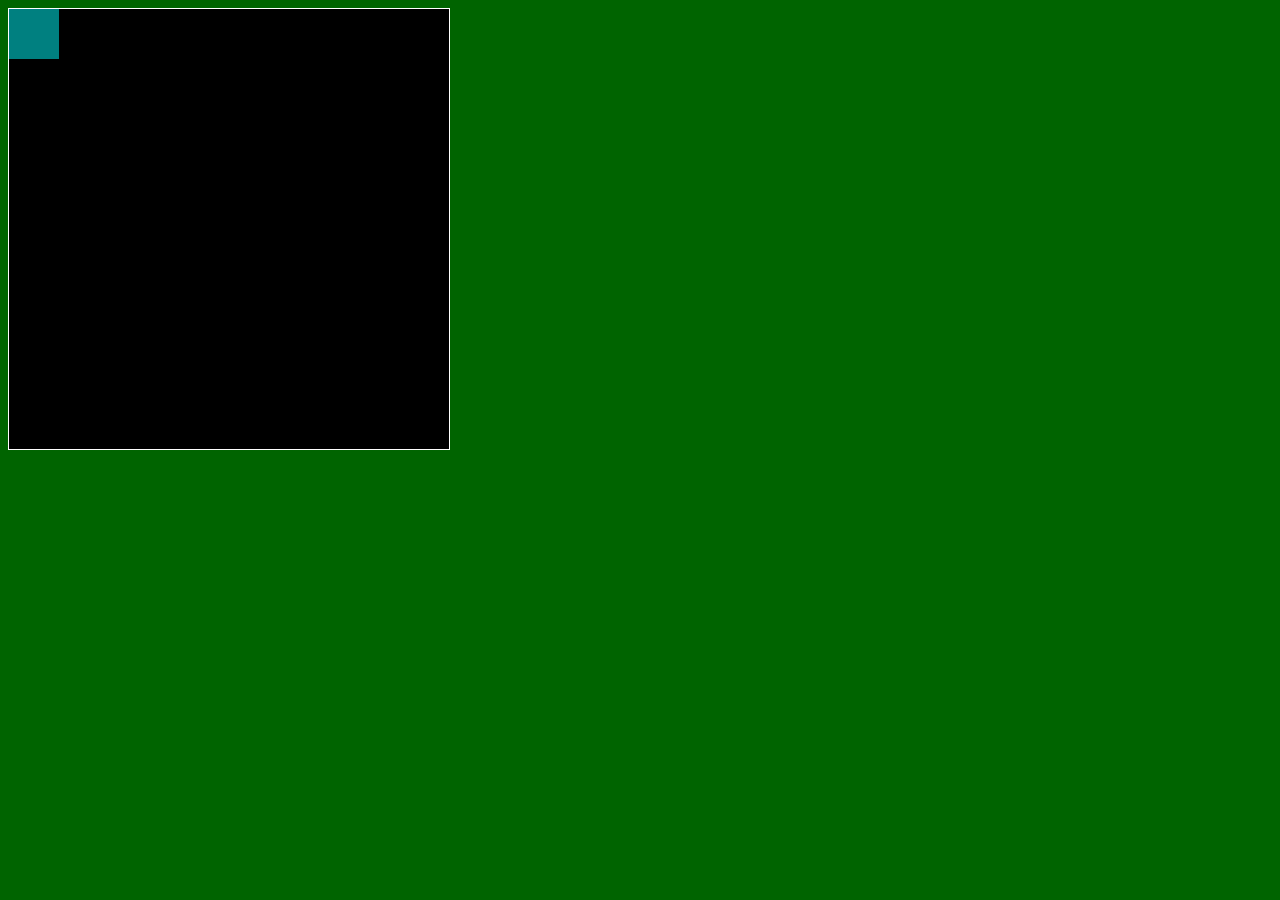
==== asd-projects/pong/index.html @ 656b68aa "moved ASD projects in" ====
<!DOCTYPE html>
<html>
  <head>
    <title>Title</title>
    <!-- Load CSS files -->
    <link rel="stylesheet" type="text/css" href="index.css">
    
    <!-- Load JavaScript files -->
    <script src="jquery.min.js"></script>
    <script src="index.js"></script>
  </head>
  
  <body>
    <div id='board'>
      <div id='gameItem'></div>
    </div>
  </body>
</html>
---- asd-projects/pong/index.css ----
body {
  background-color: darkgreen;
}

#board {
  width: 440px;
  height: 440px;
  border: 1px solid white;
  background-color: black;
  position: relative;
}

#gameItem {
  background-color: teal;
  width: 50px;
  height: 50px;
  position: absolute;
/*   left: 100px; */  /* Uncomment if you want to set a "starting" position */
/*   top: 100px;  */  /* Uncomment if you want to set a "starting" position */
}
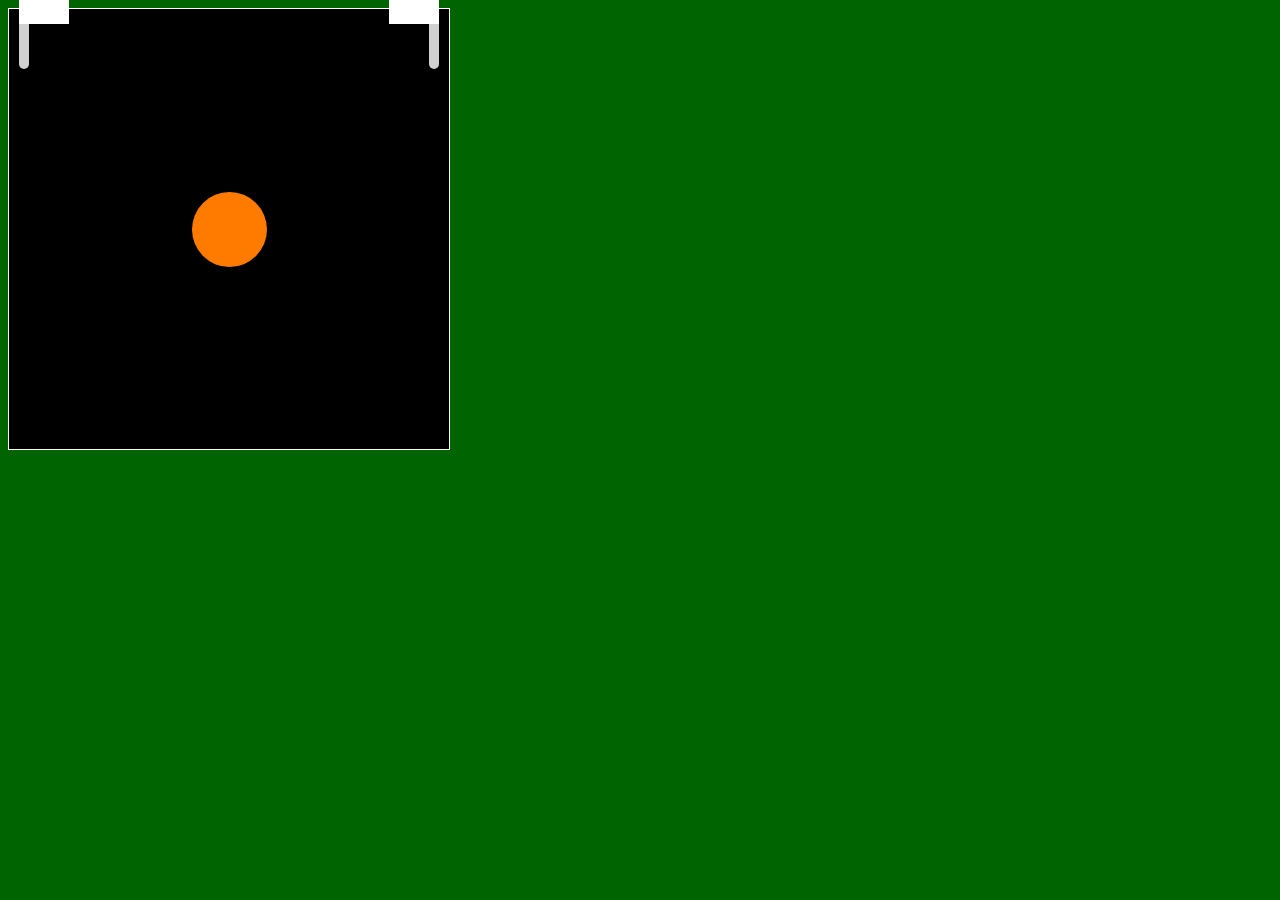
==== commit 96216284: "saving pong" ====
--- a/asd-projects/pong/index.html
+++ b/asd-projects/pong/index.html
@@ -12,7 +12,11 @@
   
   <body>
     <div id='board'>
-      <div id='gameItem'></div>
+      <div id="paddleLeft"></div>
+      <div id="paddleRight"></div>
+      <div id="ball"></div>
+      <div id="score1"></div>
+      <div id="score2"></div>
     </div>
   </body>
 </html>
--- a/asd-projects/pong/index.css
+++ b/asd-projects/pong/index.css
@@ -11,11 +11,51 @@
   position: relative;
 }
 
-#gameItem {
-  background-color: teal;
+
+#paddleLeft {
+  background-color: rgb(209, 209, 209);
+  width: 10px;
+  height: 50px;
+  border-radius: 15px;
+  position: absolute;
+  left: 10px;
+  top: 10px;
+}
+
+#paddleRight {
+  background-color: rgb(209, 209, 209);
+  width: 10px;
+  height: 50px;
+  border-radius: 15px;
+  position: absolute;
+  left: 420px;
+  top: 10px;
+}
+
+#ball {
+  background-color: rgb(255, 123, 0);
+  width: 75px;
+  height: 75px;
+  border-radius: 37.5px;
+  position: absolute;
+  left: 182.5px;
+  top: 182.5px;
+}
+
+#score1 {
+  background-color: rgb(255, 255, 255);
   width: 50px;
-  height: 50px;
+  height: 25px;
   position: absolute;
-/*   left: 100px; */  /* Uncomment if you want to set a "starting" position */
-/*   top: 100px;  */  /* Uncomment if you want to set a "starting" position */
+  left: 380px;
+  top: -10px;
 }
+
+#score2 {
+  background-color: rgb(255, 255, 255);
+  width: 50px;
+  height: 25px;
+  position: absolute;
+  left: 10px;
+  top: -10px;
+}
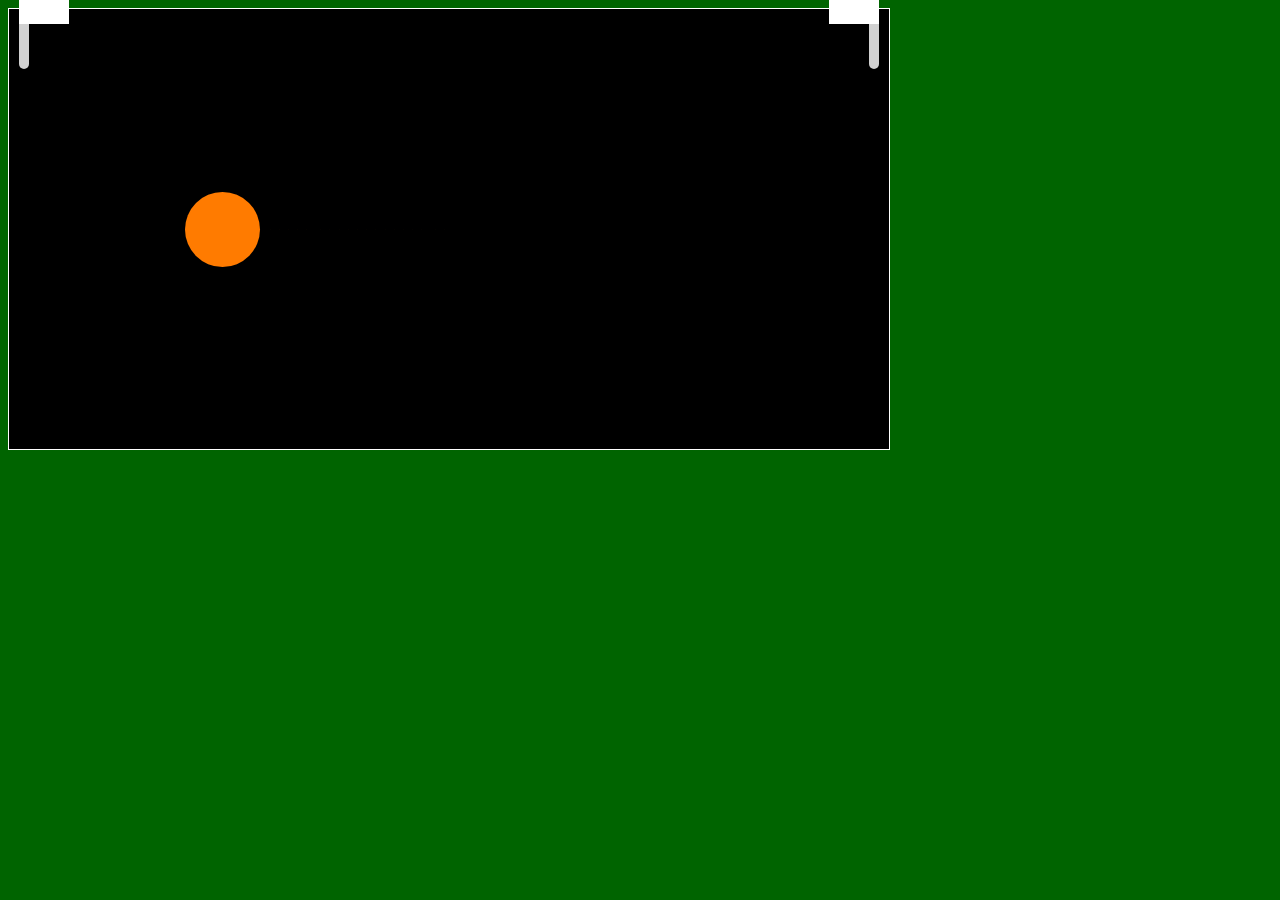
==== commit fc9476c1: "pong" ====
--- a/asd-projects/pong/index.html
+++ b/asd-projects/pong/index.html
@@ -12,8 +12,8 @@
   
   <body>
     <div id='board'>
-      <div id="paddleLeft"></div>
-      <div id="paddleRight"></div>
+      <div class = "paddle" id="paddleLeft"></div>
+      <div class = "paddle" id="paddleRight"></div>
       <div id="ball"></div>
       <div id="score1"></div>
       <div id="score2"></div>
--- a/asd-projects/pong/index.css
+++ b/asd-projects/pong/index.css
@@ -4,31 +4,28 @@
 }
 
 #board {
-  width: 440px;
+  width: 880px;
   height: 440px;
   border: 1px solid white;
   background-color: black;
   position: relative;
 }
 
-
-#paddleLeft {
+.paddle {
   background-color: rgb(209, 209, 209);
   width: 10px;
   height: 50px;
   border-radius: 15px;
   position: absolute;
+}
+
+#paddleLeft {
   left: 10px;
   top: 10px;
 }
 
 #paddleRight {
-  background-color: rgb(209, 209, 209);
-  width: 10px;
-  height: 50px;
-  border-radius: 15px;
-  position: absolute;
-  left: 420px;
+  left: 860px;
   top: 10px;
 }
 
@@ -38,7 +35,7 @@
   height: 75px;
   border-radius: 37.5px;
   position: absolute;
-  left: 182.5px;
+  left: 365px;
   top: 182.5px;
 }
 
@@ -47,7 +44,7 @@
   width: 50px;
   height: 25px;
   position: absolute;
-  left: 380px;
+  left: 820px;
   top: -10px;
 }
 
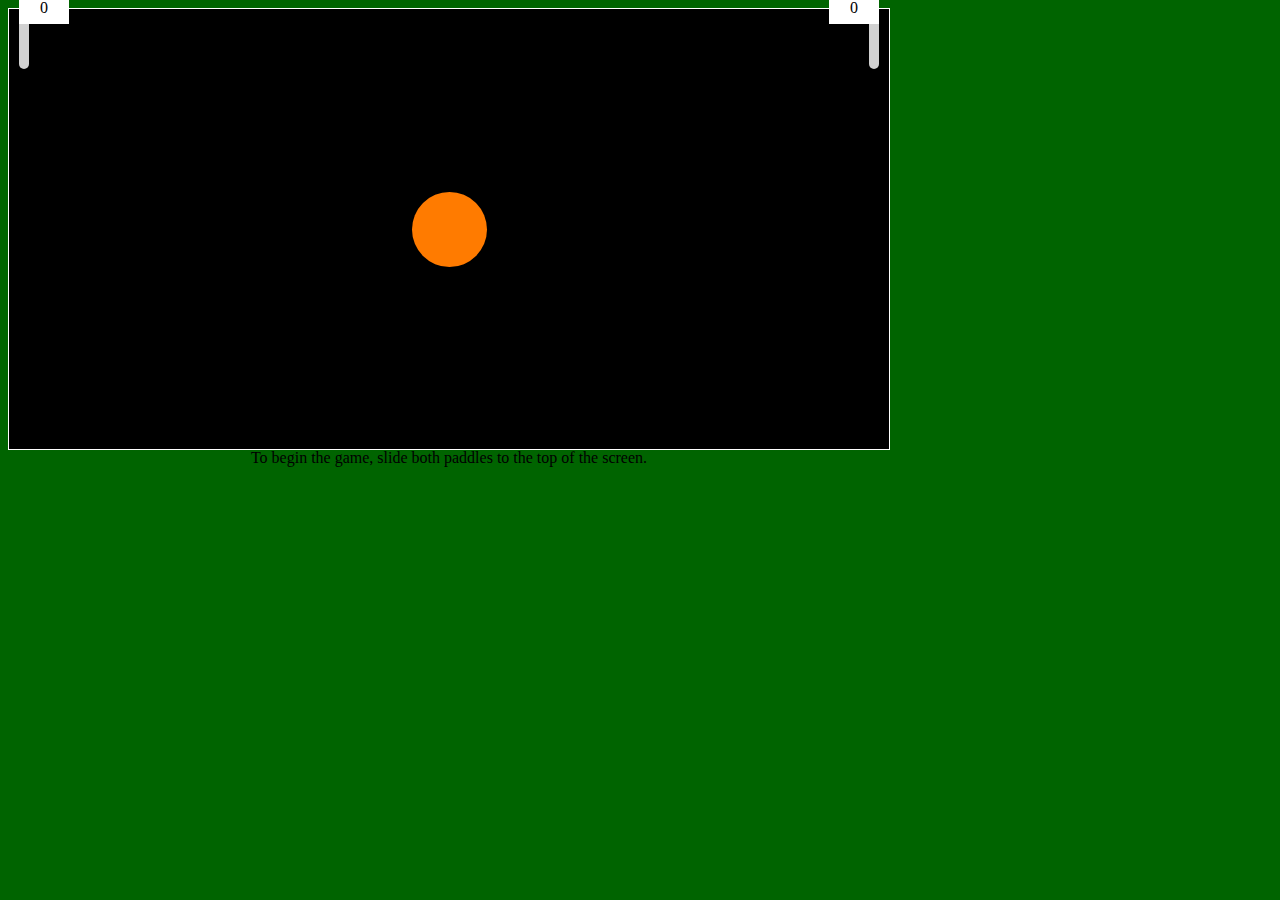
==== commit c60750a1: "saving pong" ====
--- a/asd-projects/pong/index.html
+++ b/asd-projects/pong/index.html
@@ -15,8 +15,9 @@
       <div class = "paddle" id="paddleLeft"></div>
       <div class = "paddle" id="paddleRight"></div>
       <div id="ball"></div>
-      <div id="score1"></div>
-      <div id="score2"></div>
+      <div id="score1">score1</div>
+      <div id="score2">score2</div>
+      <div id="textBox"></div>
     </div>
   </body>
 </html>
--- a/asd-projects/pong/index.css
+++ b/asd-projects/pong/index.css
@@ -35,8 +35,8 @@
   height: 75px;
   border-radius: 37.5px;
   position: absolute;
-  left: 365px;
-  top: 182.5px;
+  left: calc(50% - 37.5px);
+  top: calc(50% - 37.5px);
 }
 
 #score1 {
@@ -46,6 +46,7 @@
   position: absolute;
   left: 820px;
   top: -10px;
+  text-align: center
 }
 
 #score2 {
@@ -55,4 +56,14 @@
   position: absolute;
   left: 10px;
   top: -10px;
+  text-align: center
 }
+
+#textBox {
+  width: 860px;
+  height: 80px;
+  position: absolute;
+  left: 10px;
+  top: 440px;
+  text-align: center
+}
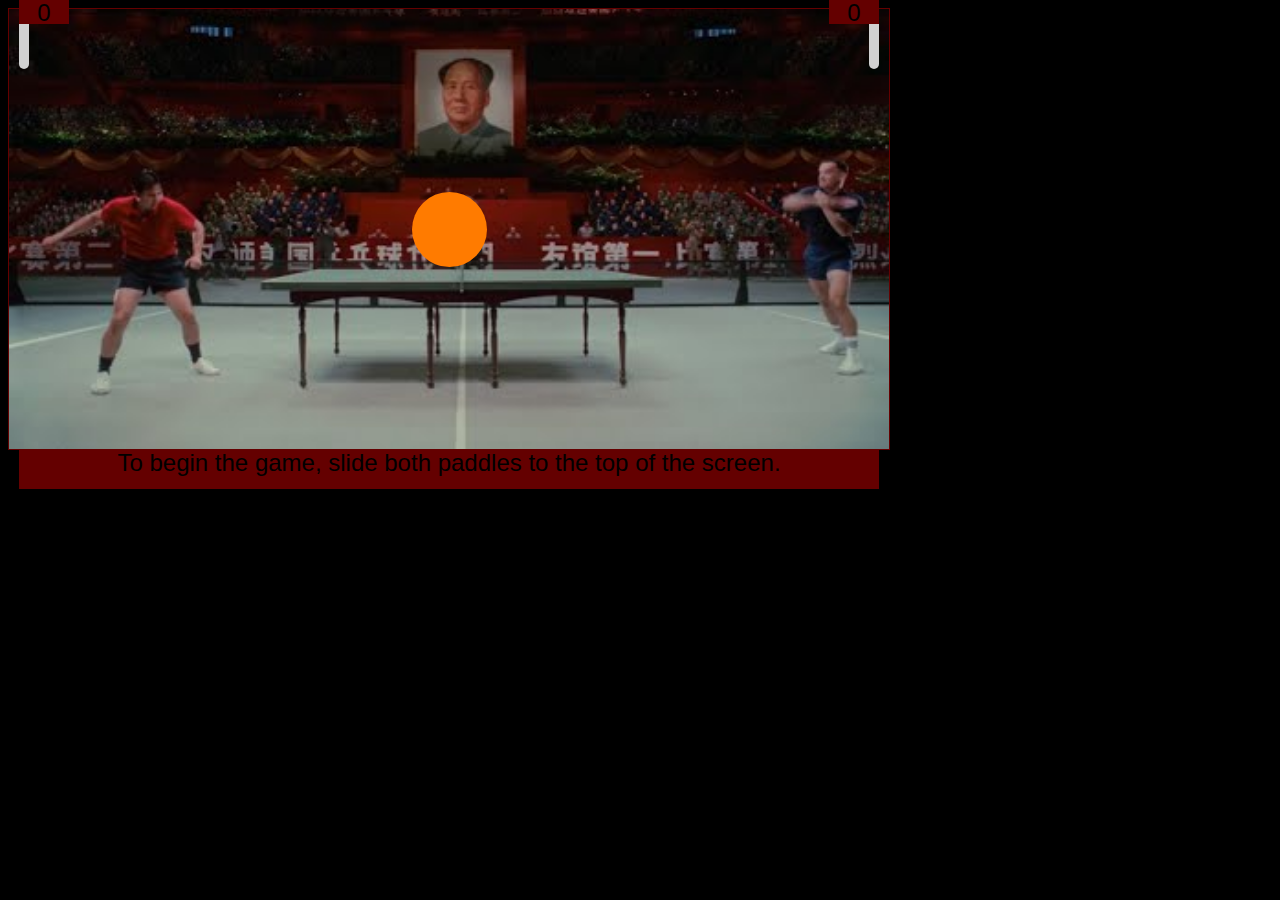
==== commit 4b327913: "saving pong" ====
--- a/asd-projects/pong/index.html
+++ b/asd-projects/pong/index.html
@@ -17,6 +17,7 @@
       <div id="ball"></div>
       <div id="score1">score1</div>
       <div id="score2">score2</div>
+      <button id="endGameButton">Restart?</button>
       <div id="textBox"></div>
     </div>
   </body>
--- a/asd-projects/pong/index.css
+++ b/asd-projects/pong/index.css
@@ -1,14 +1,18 @@
 
 body {
-  background-color: darkgreen;
+  background-color: rgb(0, 0, 0);
 }
 
 #board {
   width: 880px;
   height: 440px;
-  border: 1px solid white;
+  border: 1px solid rgb(100, 0, 0);
   background-color: black;
   position: relative;
+  background-image: url("pong.jpg");
+  background-repeat: no-repeat;
+  background-position: 0%;
+  background-size:cover;
 }
 
 .paddle {
@@ -22,11 +26,13 @@
 #paddleLeft {
   left: 10px;
   top: 10px;
+  opacity: 1;
 }
 
 #paddleRight {
   left: 860px;
   top: 10px;
+  opacity: 1;
 }
 
 #ball {
@@ -37,33 +43,51 @@
   position: absolute;
   left: calc(50% - 37.5px);
   top: calc(50% - 37.5px);
+  opacity: 1;
 }
 
 #score1 {
-  background-color: rgb(255, 255, 255);
+  background-color: rgb(100, 0, 0);
   width: 50px;
   height: 25px;
   position: absolute;
   left: 820px;
   top: -10px;
-  text-align: center
+  text-align: center;
+  font-size: x-large;
+  font-family:Impact, Haettenschweiler, 'Arial Narrow Bold', sans-serif;
 }
 
 #score2 {
-  background-color: rgb(255, 255, 255);
+  background-color: rgb(100, 0, 0);
   width: 50px;
   height: 25px;
   position: absolute;
   left: 10px;
   top: -10px;
-  text-align: center
+  text-align: center;
+  font-size: x-large;
+  font-family:Impact, Haettenschweiler, 'Arial Narrow Bold', sans-serif;
 }
 
 #textBox {
   width: 860px;
-  height: 80px;
+  height: 40px;
   position: absolute;
   left: 10px;
   top: 440px;
-  text-align: center
+  text-align: center;
+  background-color: rgb(100, 0, 0);
+  font-size: x-large;
+  font-family:Impact, Haettenschweiler, 'Arial Narrow Bold', sans-serif;
 }
+
+
+#endGameButton {
+  width: 100px;
+  height: 20px;
+  position: absolute;
+  left: 390px;
+  top: 210px;
+  opacity: 0;
+}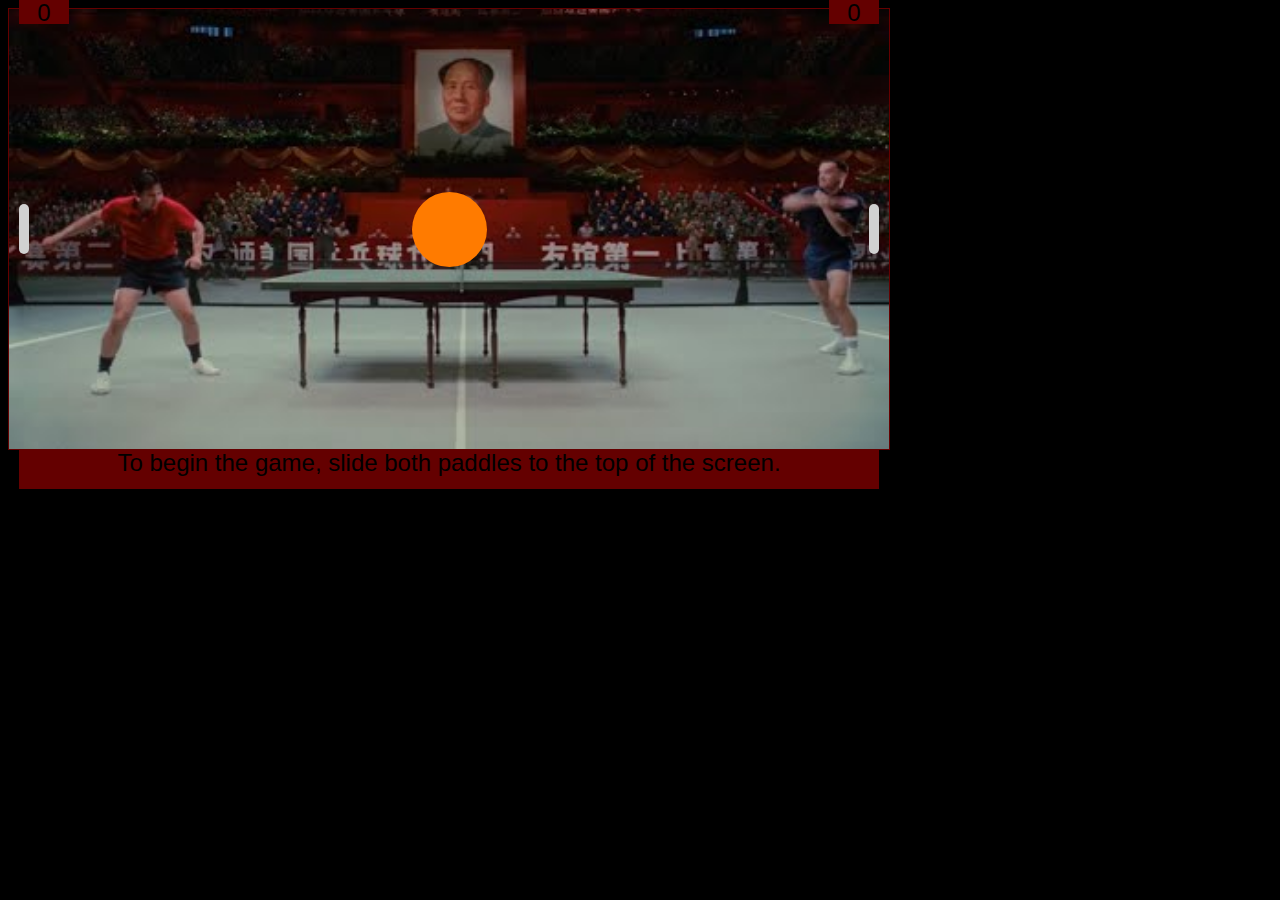
==== commit b086d6ec: "saving pong" ====
--- a/asd-projects/pong/index.html
+++ b/asd-projects/pong/index.html
@@ -17,7 +17,7 @@
       <div id="ball"></div>
       <div id="score1">score1</div>
       <div id="score2">score2</div>
-      <button id="endGameButton">Restart?</button>
+      <button id="endGameButton" onClick = "window.location.reload();">Restart?</button>
       <div id="textBox"></div>
     </div>
   </body>
--- a/asd-projects/pong/index.css
+++ b/asd-projects/pong/index.css
@@ -25,13 +25,13 @@
 
 #paddleLeft {
   left: 10px;
-  top: 10px;
+  top: 195px;
   opacity: 1;
 }
 
 #paddleRight {
   left: 860px;
-  top: 10px;
+  top: 195px;
   opacity: 1;
 }
 
@@ -90,4 +90,6 @@
   left: 390px;
   top: 210px;
   opacity: 0;
+  background-color: rgb(100, 0, 0);
+  font-family:Impact, Haettenschweiler, 'Arial Narrow Bold', sans-serif;
 }